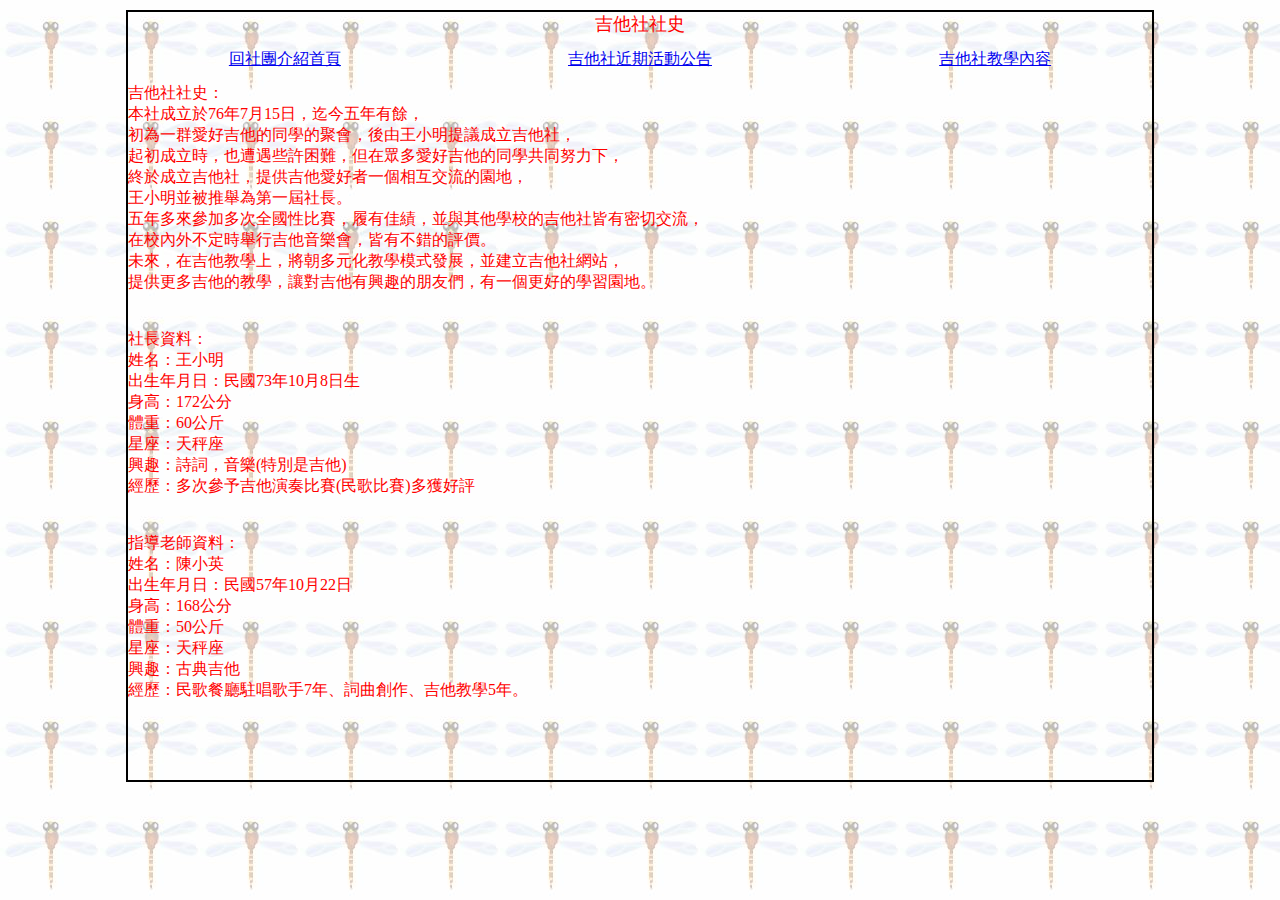
==== guitar_history.html @ 1e845b29 "新增guitar_history的內容" ====
<!DOCTYPE html>
<html lang="en">
<head>
    <meta charset="UTF-8">
    <meta http-equiv="X-UA-Compatible" content="IE=edge">
    <meta name="viewport" content="width=device-width, initial-scale=1.0">
    <title>Document</title>
    <style>
        *{
    /*box-sizing: border-box;*/
    font-family: '標楷體';
    margin: 0;
    
    }
    body{
    
    width: 1024px;
    height: 768px;
    margin: 10px auto;
    text-align: center;
    background-image: url(./images/0101.jpg);
    border: 2px solid black;
    
    }
    table{
        width: 1024px;
        margin: 10px auto;
        border: none;
    }
    table>td{
        text-align: center;
    }
    </style>
</head>
<body>
    <div style="font-size:18px;color:#FF0000;text-align: center;">吉他社社史</div>
    <table>
        <tr>
            <td><a href="./index.html" target="_top">回社團介紹首頁</a></td>
            <td><a href="./guitar_event.html">吉他社近期活動公告</a></td>
            <td><a href="./guitar_learning.html">吉他社教學內容</a></td>
        </tr>
    </table>
    <div style="text-align:left;font-size: 16px;color: #FF0000;margin-top: 10px;">
    吉他社社史：<br>
    本社成立於76年7月15日，迄今五年有餘，<br>
    初為一群愛好吉他的同學的聚會，後由王小明提議成立吉他社，<br>
    起初成立時，也遭遇些許困難，但在眾多愛好吉他的同學共同努力下，<br>
    終於成立吉他社，提供吉他愛好者一個相互交流的園地，<br>
    王小明並被推舉為第一屆社長。<br>
    五年多來參加多次全國性比賽，履有佳績，並與其他學校的吉他社皆有密切交流，<br>
    在校內外不定時舉行吉他音樂會，皆有不錯的評價。<br>
    未來，在吉他教學上，將朝多元化教學模式發展，並建立吉他社網站，<br>
    提供更多吉他的教學，讓對吉他有興趣的朋友們，有一個更好的學習園地。<br>
    <br>
    <br>
    社長資料：<br>
    姓名：王小明<br>
    出生年月日：民國73年10月8日生<br>
    身高：172公分<br>
    體重：60公斤<br>
    星座：天秤座<br>
    興趣：詩詞，音樂(特別是吉他)<br>
    經歷：多次參予吉他演奏比賽(民歌比賽)多獲好評<br>
    <br>
    <br>
    指導老師資料：<br>
    姓名：陳小英<br>
    出生年月日：民國57年10月22日<br>
    身高：168公分<br>
    體重：50公斤<br>
    星座：天秤座<br>
    興趣：古典吉他<br>
    經歷：民歌餐廳駐唱歌手7年、詞曲創作、吉他教學5年。<br>
    </div>

</body>
</html>
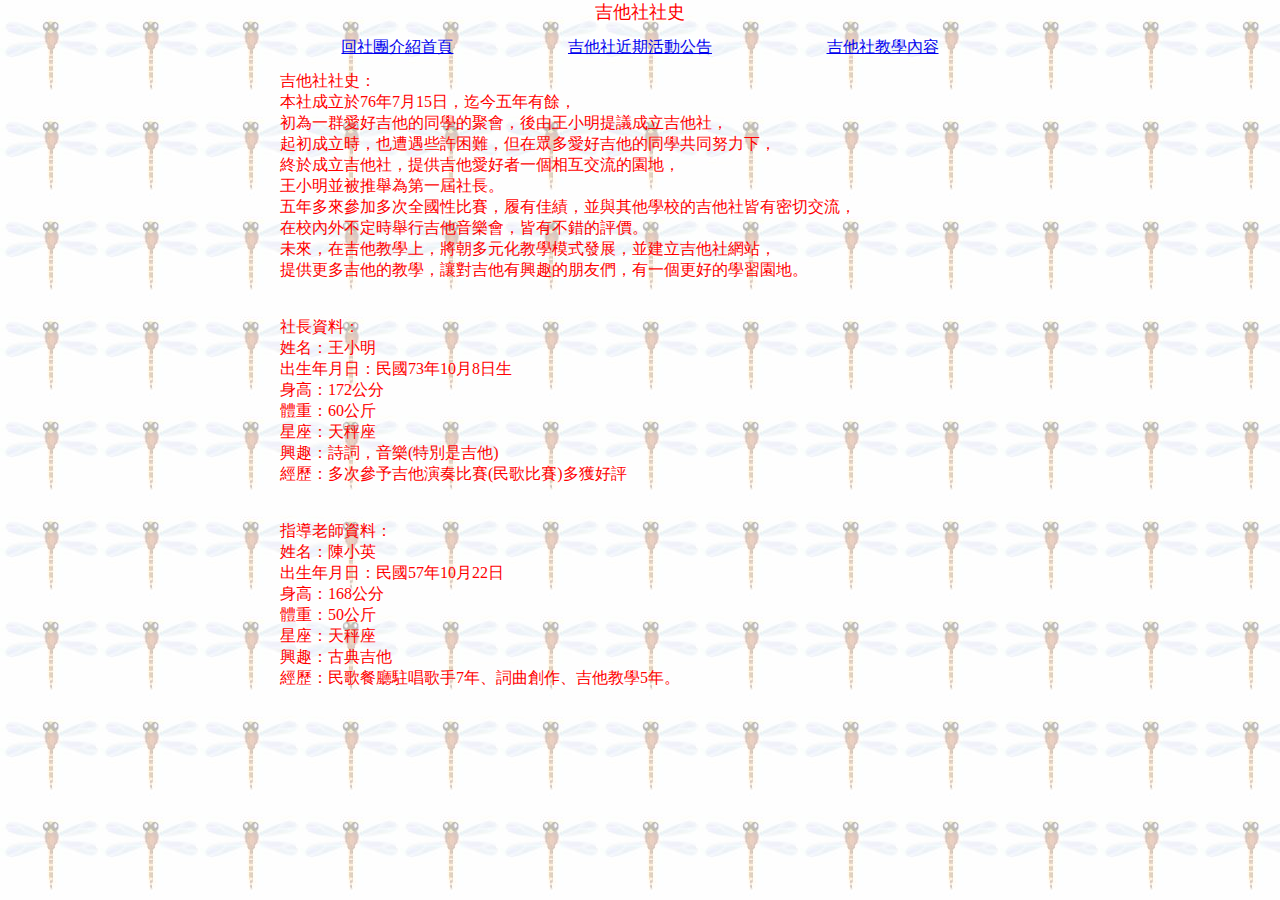
==== commit 3efea232: "網頁製作完成!(暫定)" ====
--- a/guitar_history.html
+++ b/guitar_history.html
@@ -14,16 +14,16 @@
     }
     body{
     
-    width: 1024px;
-    height: 768px;
-    margin: 10px auto;
+    width: 720px;
+    height: 620px;
+    margin: 0px auto;
     text-align: center;
     background-image: url(./images/0101.jpg);
-    border: 2px solid black;
+    /*border: 2px solid black;*/
     
     }
     table{
-        width: 1024px;
+        width: 700px;
         margin: 10px auto;
         border: none;
     }
